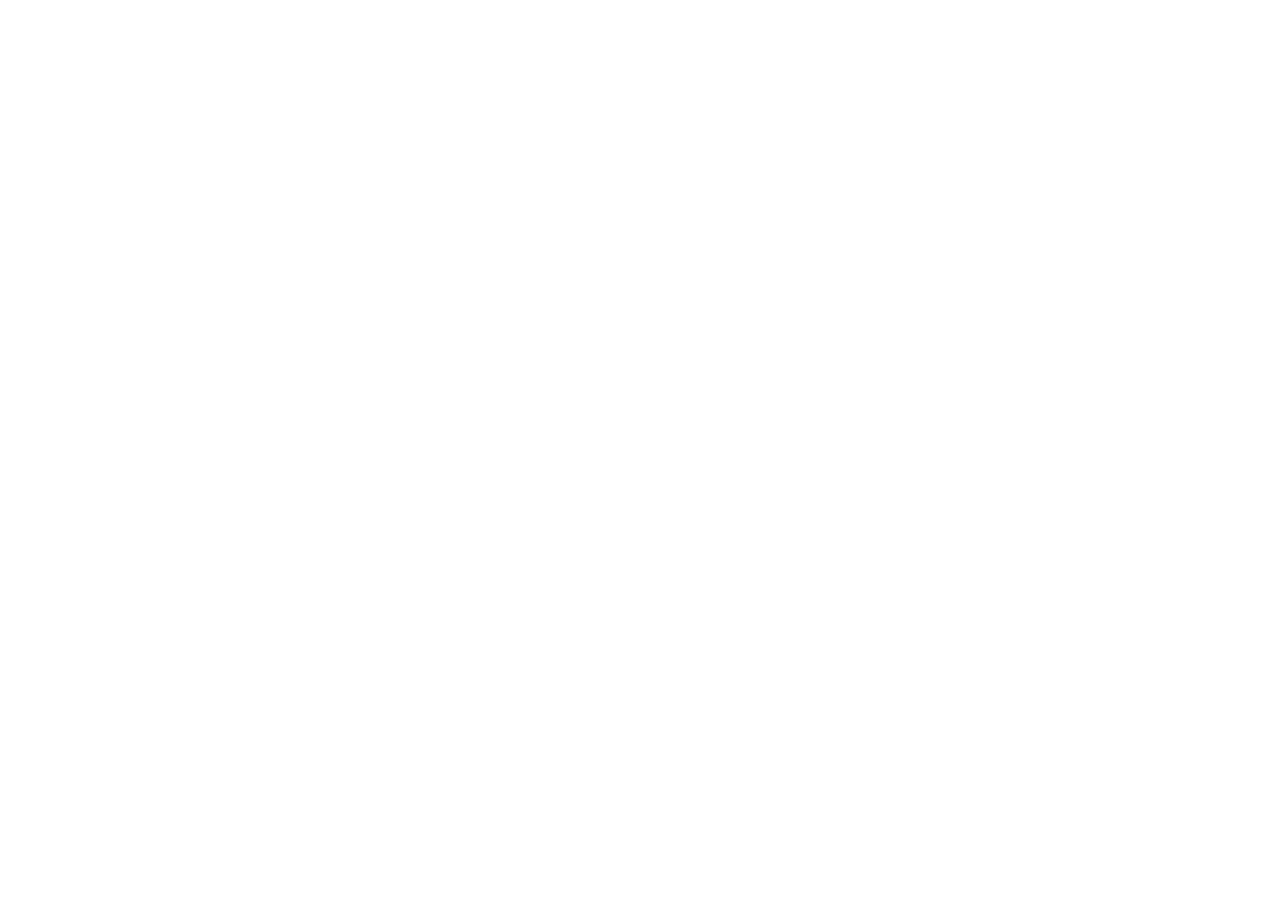
==== Projet HTML CSS/index.html @ 89d20f56 "structure html" ====
<!DOCTYPE html>
<!-- mon commentaire -->
<html>
	<head>
		<meta charset="UTF-8">
		<meta name="description" content="ma super belle page">
		<title>Ceci est un titre</title>

	</head>
	<body>

	</body>
</html>
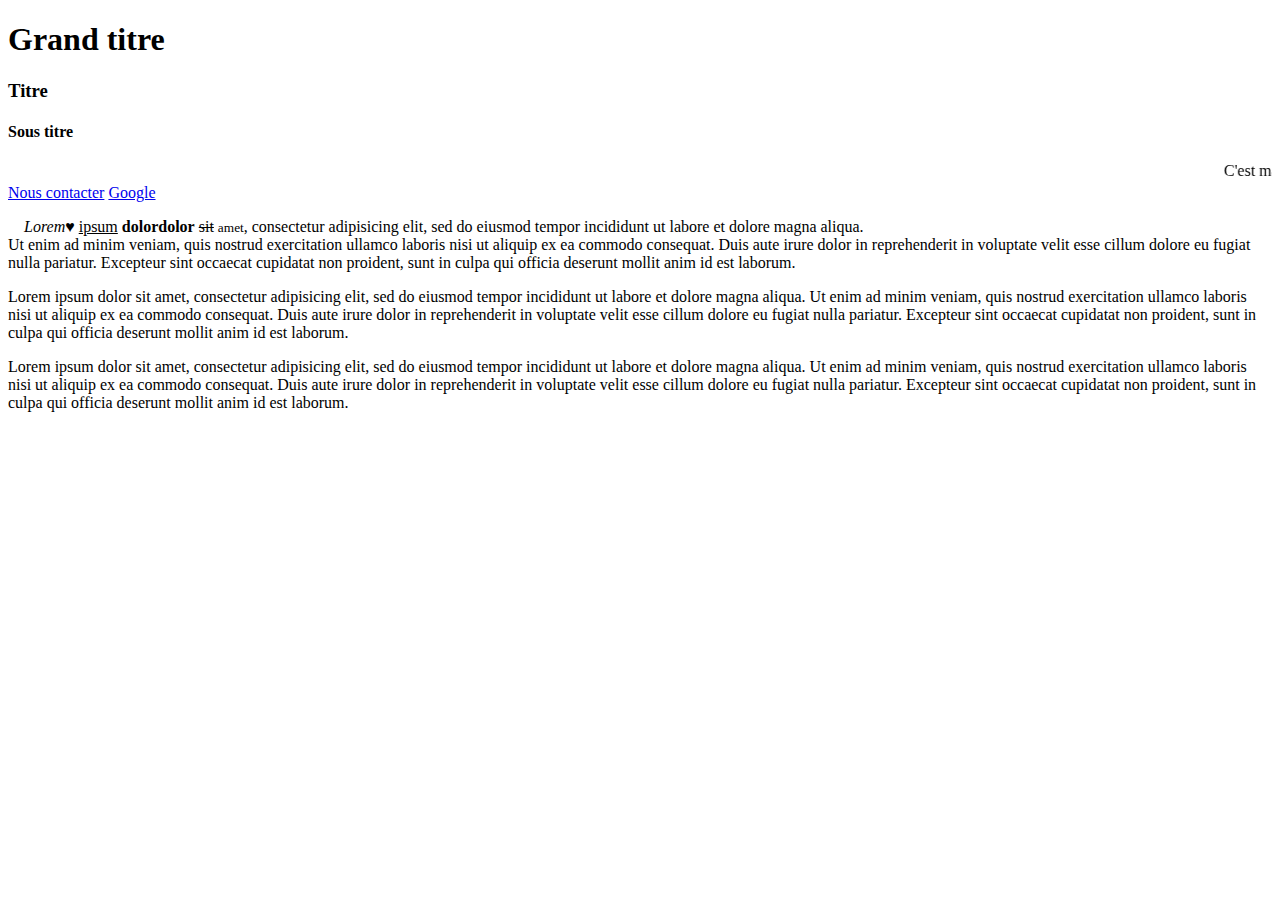
==== commit db90d36d: "update cours" ====
--- a/Projet HTML CSS/index.html
+++ b/Projet HTML CSS/index.html
@@ -8,6 +8,52 @@
 
 	</head>
 	<body>
+		<header>
+			<h1>Grand titre</h1>
+			<h3>Titre</h3>
+			<h4>Sous titre</h4>
+			<marquee>C'est magnifique</marquee>
+			<nav>
+				<a href="pages/contact.html">Nous contacter</a>
+
+				<a href="https://www.google.fr" target="blank">Google</a>
+			</nav>
+		</header>
+
+		<section>
+			<p>
+				&nbsp;&nbsp;&nbsp;&nbsp;<i>Lorem</i>&hearts; <u>ipsum</u> <strong>dolor</strong><b>dolor</b> <s>sit</s> <small>amet</small>, consectetur adipisicing elit, sed do eiusmod
+				tempor incididunt ut labore et dolore magna aliqua. 
+				<br>
+				Ut enim ad minim veniam,
+				quis nostrud exercitation ullamco laboris nisi ut aliquip ex ea commodo
+				consequat. Duis aute irure dolor in reprehenderit in voluptate velit esse
+				cillum dolore eu fugiat nulla pariatur. Excepteur sint occaecat cupidatat non
+				proident, sunt in culpa qui officia deserunt mollit anim id est laborum.
+			</p>
+			<p>
+				Lorem ipsum dolor sit amet, consectetur adipisicing elit, sed do eiusmod
+				tempor incididunt ut labore et dolore magna aliqua. Ut enim ad minim veniam,
+				quis nostrud exercitation ullamco laboris nisi ut aliquip ex ea commodo
+				consequat. Duis aute irure dolor in reprehenderit in voluptate velit esse
+				cillum dolore eu fugiat nulla pariatur. Excepteur sint occaecat cupidatat non
+				proident, sunt in culpa qui officia deserunt mollit anim id est laborum.
+			</p>
+			<p>
+				Lorem ipsum dolor sit amet, consectetur adipisicing elit, sed do eiusmod
+				tempor incididunt ut labore et dolore magna aliqua. Ut enim ad minim veniam,
+				quis nostrud exercitation ullamco laboris nisi ut aliquip ex ea commodo
+				consequat. Duis aute irure dolor in reprehenderit in voluptate velit esse
+				cillum dolore eu fugiat nulla pariatur. Excepteur sint occaecat cupidatat non
+				proident, sunt in culpa qui officia deserunt mollit anim id est laborum.
+			</p>
+
+		</section>
+		<section></section>
+
+		<aside></aside>
+
+		<footer></footer>
 
 	</body>
 </html>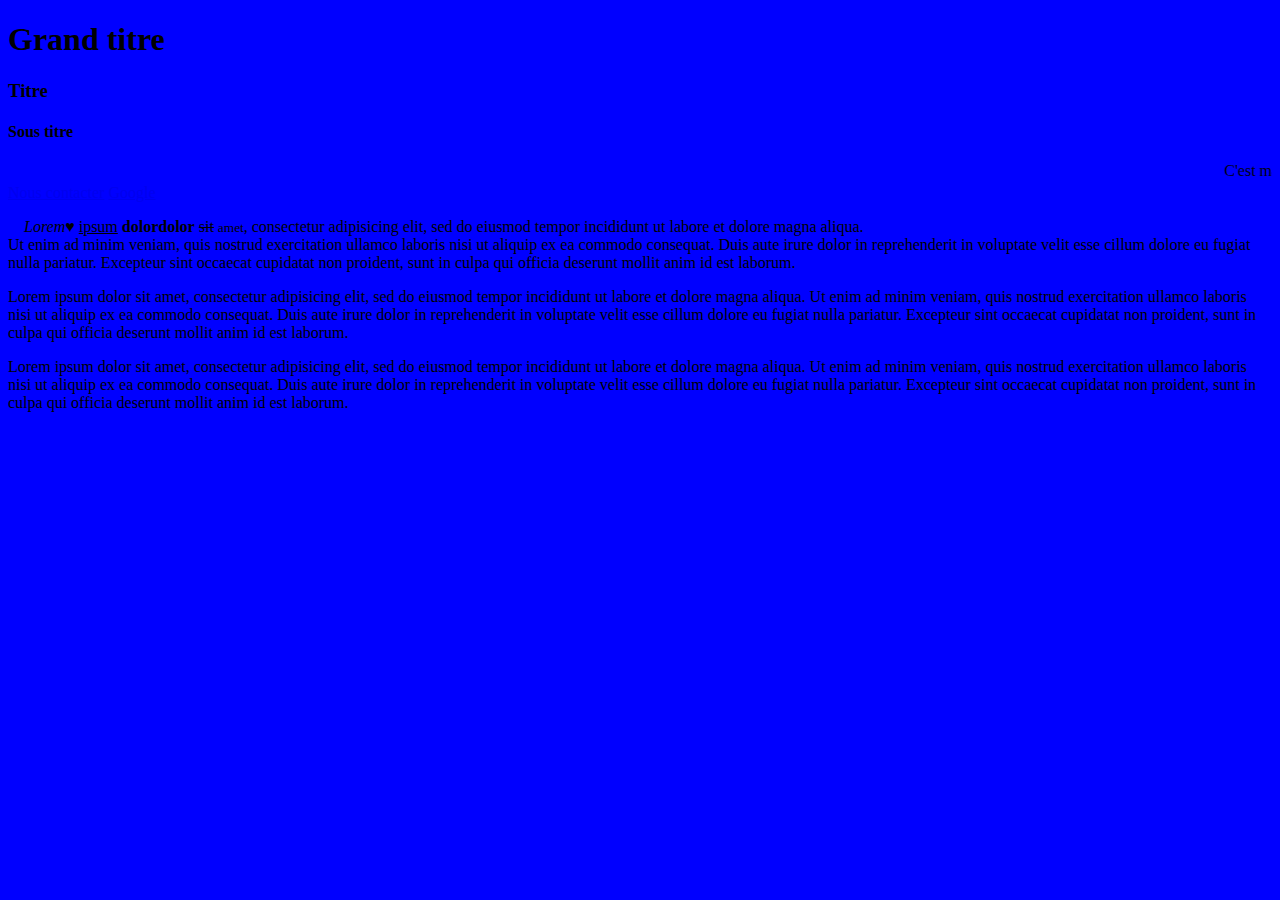
==== commit d64f67f6: "TP cv" ====
--- a/Projet HTML CSS/index.html
+++ b/Projet HTML CSS/index.html
@@ -5,6 +5,8 @@
 		<meta charset="UTF-8">
 		<meta name="description" content="ma super belle page">
 		<title>Ceci est un titre</title>
+
+		<link rel="stylesheet" href="css/style.css">
 
 	</head>
 	<body>
--- a/Projet HTML CSS/css/style.css
+++ b/Projet HTML CSS/css/style.css
@@ -0,0 +1,4 @@
+
+body{
+	background-color: blue;
+}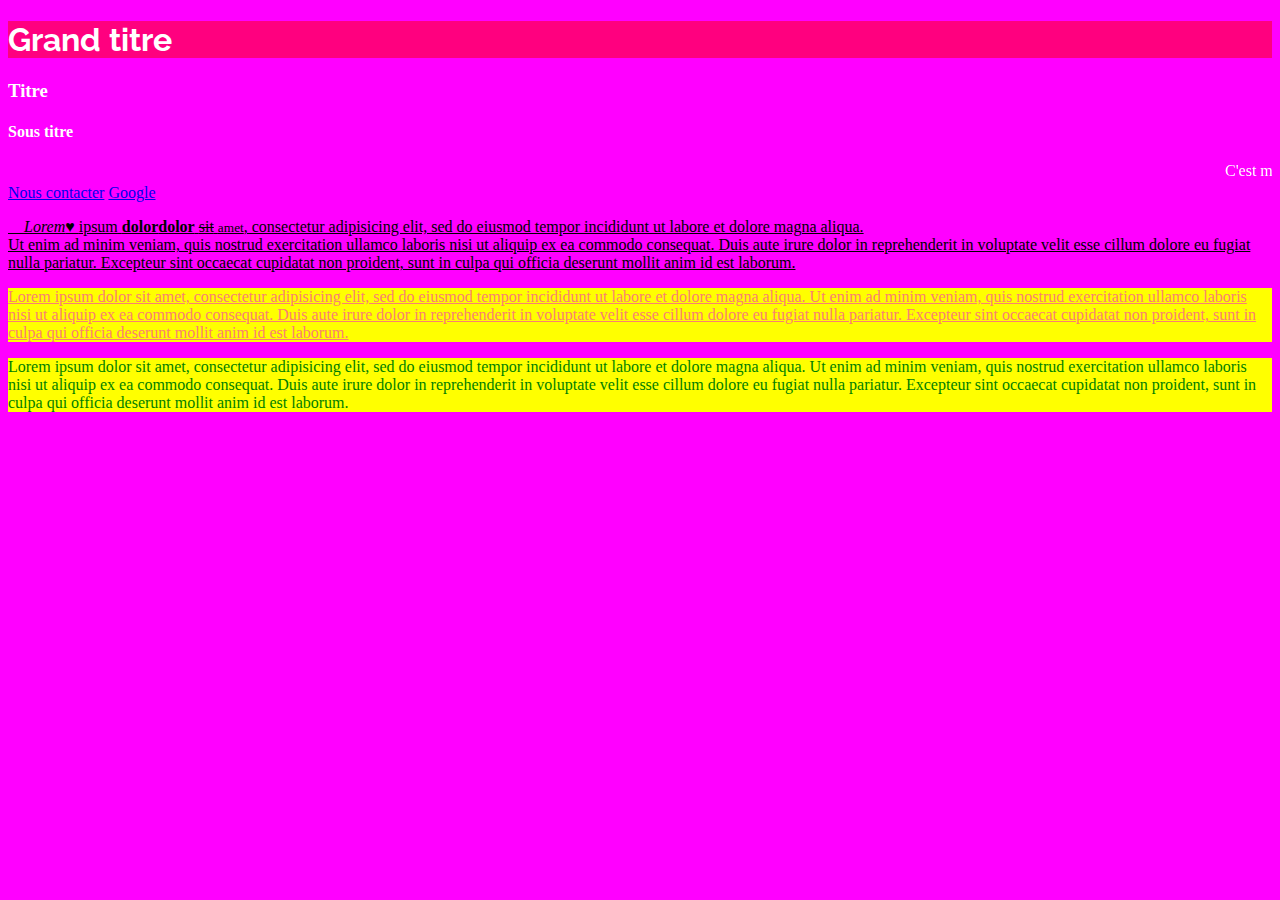
==== commit 5d99a443: "cours CSS" ====
--- a/Projet HTML CSS/index.html
+++ b/Projet HTML CSS/index.html
@@ -5,6 +5,10 @@
 		<meta charset="UTF-8">
 		<meta name="description" content="ma super belle page">
 		<title>Ceci est un titre</title>
+
+
+		<link href="https://fonts.googleapis.com/css2?family=Raleway:wght@100&display=swap" rel="stylesheet">
+
 
 		<link rel="stylesheet" href="css/style.css">
 
@@ -23,7 +27,7 @@
 		</header>
 
 		<section>
-			<p>
+			<p id="blackParaph" class="underlineParaph">
 				&nbsp;&nbsp;&nbsp;&nbsp;<i>Lorem</i>&hearts; <u>ipsum</u> <strong>dolor</strong><b>dolor</b> <s>sit</s> <small>amet</small>, consectetur adipisicing elit, sed do eiusmod
 				tempor incididunt ut labore et dolore magna aliqua. 
 				<br>
@@ -33,7 +37,7 @@
 				cillum dolore eu fugiat nulla pariatur. Excepteur sint occaecat cupidatat non
 				proident, sunt in culpa qui officia deserunt mollit anim id est laborum.
 			</p>
-			<p>
+			<p class="backYellowParaph underlineParaph">
 				Lorem ipsum dolor sit amet, consectetur adipisicing elit, sed do eiusmod
 				tempor incididunt ut labore et dolore magna aliqua. Ut enim ad minim veniam,
 				quis nostrud exercitation ullamco laboris nisi ut aliquip ex ea commodo
@@ -41,7 +45,7 @@
 				cillum dolore eu fugiat nulla pariatur. Excepteur sint occaecat cupidatat non
 				proident, sunt in culpa qui officia deserunt mollit anim id est laborum.
 			</p>
-			<p>
+			<p class="backYellowParaph">
 				Lorem ipsum dolor sit amet, consectetur adipisicing elit, sed do eiusmod
 				tempor incididunt ut labore et dolore magna aliqua. Ut enim ad minim veniam,
 				quis nostrud exercitation ullamco laboris nisi ut aliquip ex ea commodo
--- a/Projet HTML CSS/css/style.css
+++ b/Projet HTML CSS/css/style.css
@@ -1,4 +1,46 @@
+/* 
+	Mon commentaire 
+	
+	selecteur css{
+		propriete css:  valeur;
+		propriete css:  valeur;
+		propriete css:  valeur;	
+	}
+
+*/
+
+@font-face{
+	font-family: "toto";
+	src: url("Cuningham Singleton.ttf");
+}
+
+
 
 body{
-	background-color: blue;
-}+	background-color: rgb(255,0,255);
+	color: #ffffff;
+}
+
+h1{
+	background-color: rgba(255,0,0,0.5) !important;
+	font-family: 'Raleway', sans-serif;
+}
+
+h1{
+	background-color: green;
+}
+
+#blackParaph{
+	color: black;
+}
+
+
+.backYellowParaph{
+	background-color: yellow;
+	color: green;
+}
+
+.underlineParaph{
+	text-decoration: underline;
+	color: salmon;
+}
